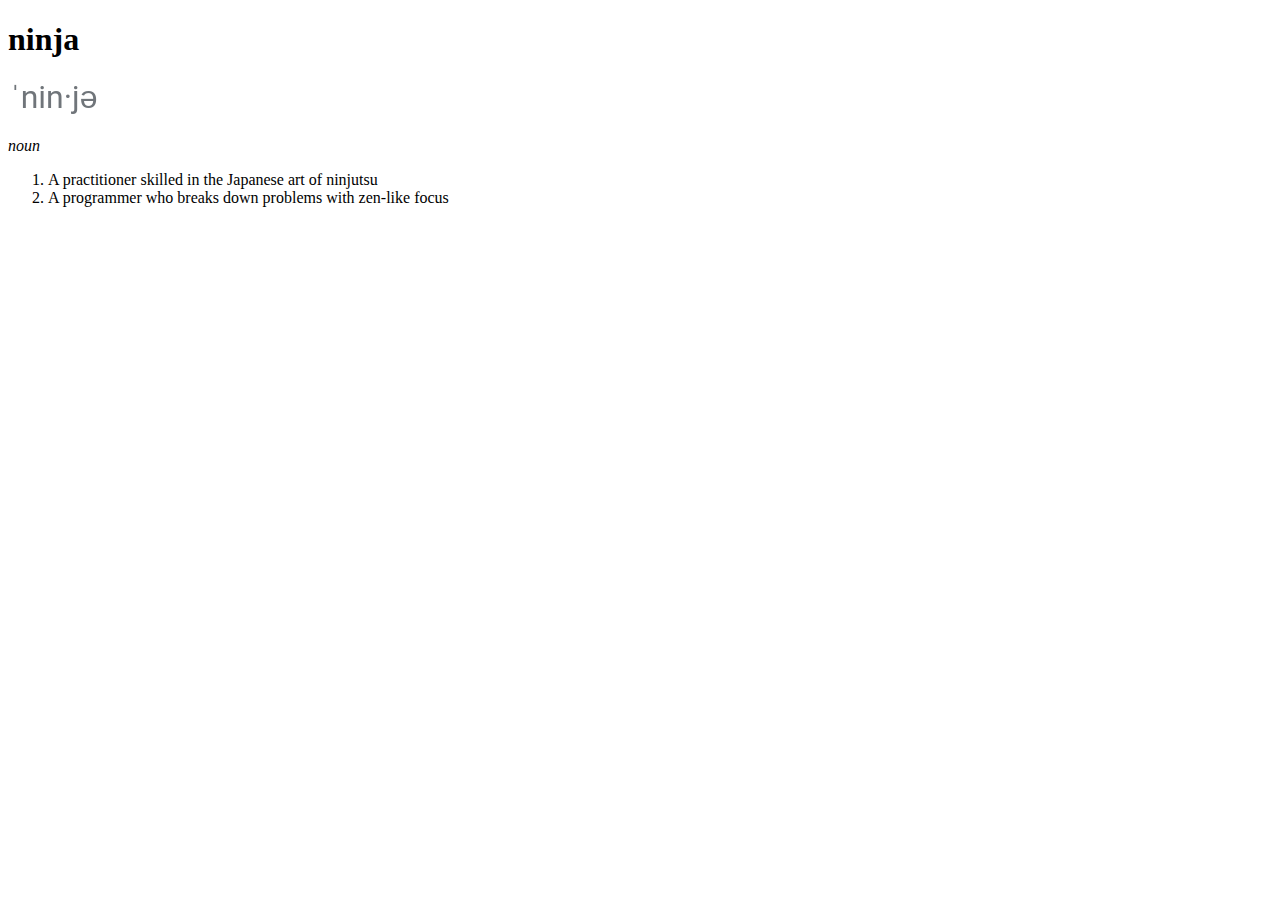
==== index.html @ 44510d18 "Entrada de Diccionario" ====
<!DOCTYPE html>
<html lang="en">
<head>
    <meta charset="UTF-8">
    <meta http-equiv="X-UA-Compatible" content="IE=edge">
    <meta name="viewport" content="width=device-width, initial-scale=1.0">
    <title>Dictionary Entry</title>
</head>
<body>
    <h1>ninja</h1>
    <img src="pronunciation.png" alt="pronunciación">
    <p>
        <em>noun</em>
    </p>
    <p>
        <ol>
            <li>A practitioner skilled in the Japanese art of ninjutsu</li>
            <li>A programmer who breaks down problems with zen-like focus</li>
        </ol>
    </p>
</body>
</html>
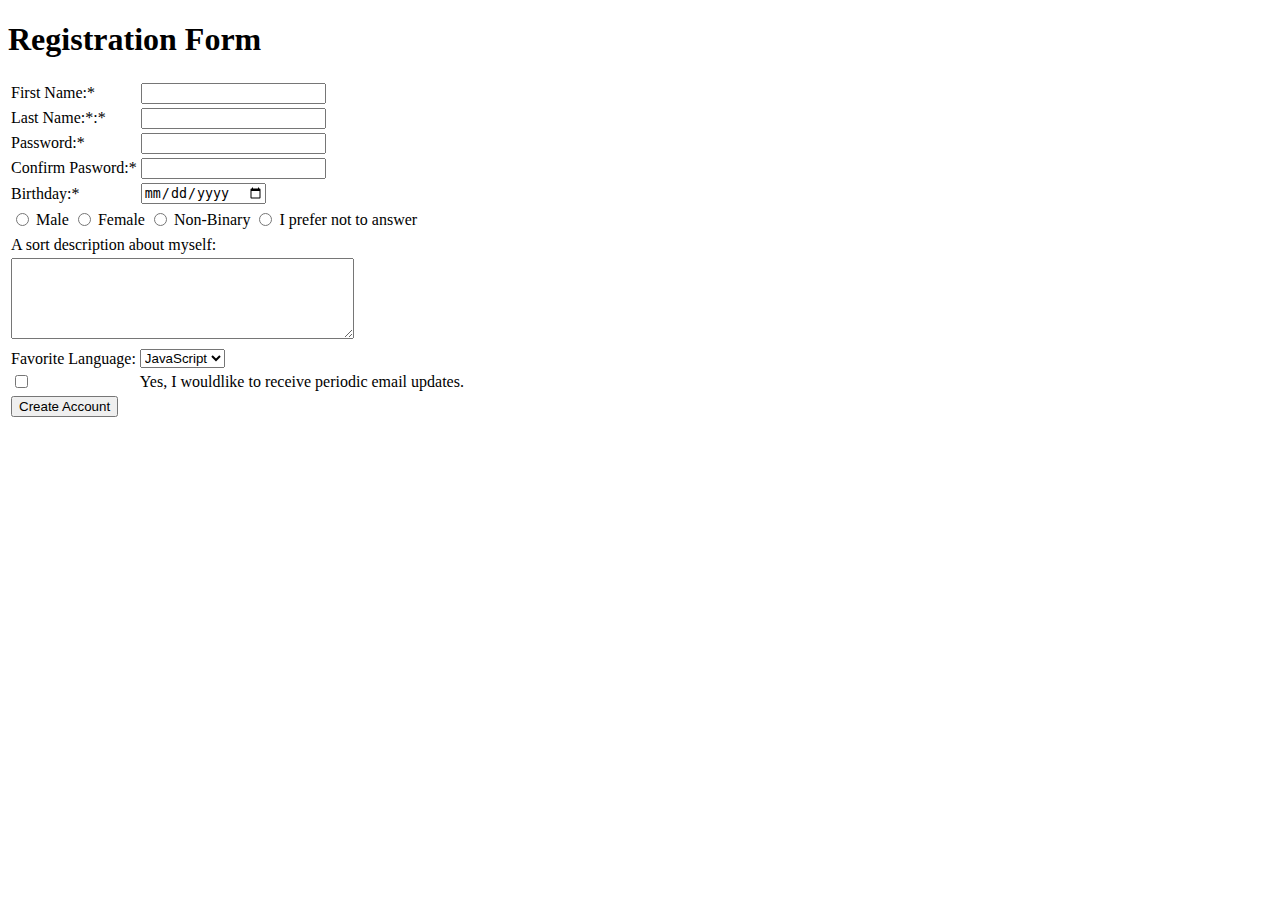
==== commit aae505ca: "Registration Form" ====
--- a/index.html
+++ b/index.html
@@ -1,22 +1,75 @@
 <!DOCTYPE html>
 <html lang="en">
-<head>
-    <meta charset="UTF-8">
-    <meta http-equiv="X-UA-Compatible" content="IE=edge">
-    <meta name="viewport" content="width=device-width, initial-scale=1.0">
-    <title>Dictionary Entry</title>
-</head>
-<body>
-    <h1>ninja</h1>
-    <img src="pronunciation.png" alt="pronunciación">
-    <p>
-        <em>noun</em>
-    </p>
-    <p>
-        <ol>
-            <li>A practitioner skilled in the Japanese art of ninjutsu</li>
-            <li>A programmer who breaks down problems with zen-like focus</li>
-        </ol>
-    </p>
-</body>
+    <head>
+        <meta charset="UTF-8">
+        <meta http-equiv="X-UA-Compatible" content="IE=edge">
+        <meta name="viewport" content="width=device-width, initial-scale=1.0">
+        <title>Registration Form</title></title>
+    </head>
+    <body>
+        <h1>Registration Form</h1>
+        <form>
+            <table>
+                <tr>
+                    <td>First Name:*</td>
+                    <td><input type="text"></td>
+                </tr>
+                <tr>
+                    <td>Last Name:*:*</td>
+                    <td><input type="text"></td>
+                </tr>
+                <tr>
+                    <td>Password:*</td>
+                    <td><input type="password"></td>
+                </tr>
+                <tr>
+                    <td>Confirm Pasword:*</td>
+                    <td><input type="password"></td>
+                </tr>
+                <tr>
+                    <td>Birthday:*</td>
+                    <td><input type="date"></td>
+                </tr>
+            </table>
+
+            <table>
+                <tr>
+                    <td><input type="radio" name="genero" value="male" id="male"></td>
+                    <td><label for="genero">Male</label></td>
+                    <td><input type="radio" name="genero" value="female" id="female"></td>
+                    <td><label for="female">Female</label></td>
+                    <td><input type="radio" name="genero" value="no-binary" id="no-binary"></td>
+                    <td><label for="no-binary">Non-Binary</label></td>
+                    <td><input type="radio" name="genero" value="" id="no-answer"></td>
+                    <td><label for="no-answer">I prefer not to answer</label></td>
+                </tr>
+            </table>
+            <div>
+                <table>
+                    <tr><td>A sort description about myself:</td></tr>
+                    <tr><td><textarea name="descripcion" cols="40" rows="5"></textarea></td></tr>
+                </table>
+            </div>
+            <div>
+                <table>
+                    <tr>
+                        <td>Favorite Language:</td>
+                        <td>
+                            <select name="language">
+                                <option>JavaScript</option>
+                                <option>Python</option>
+                            </select>
+                        </td>
+                    </tr>
+                    <tr>
+                        <td><input type="checkbox" name="accept" id="accept"></td>
+                        <td><label for="accept">Yes, I wouldlike to receive periodic email updates.</label></td>
+                    </tr>
+                    <tr>
+                        <td><input type="Submit" value="Create Account"></td>
+                    </tr>
+                </table>
+            </div>
+        </form>
+    </body>
 </html>